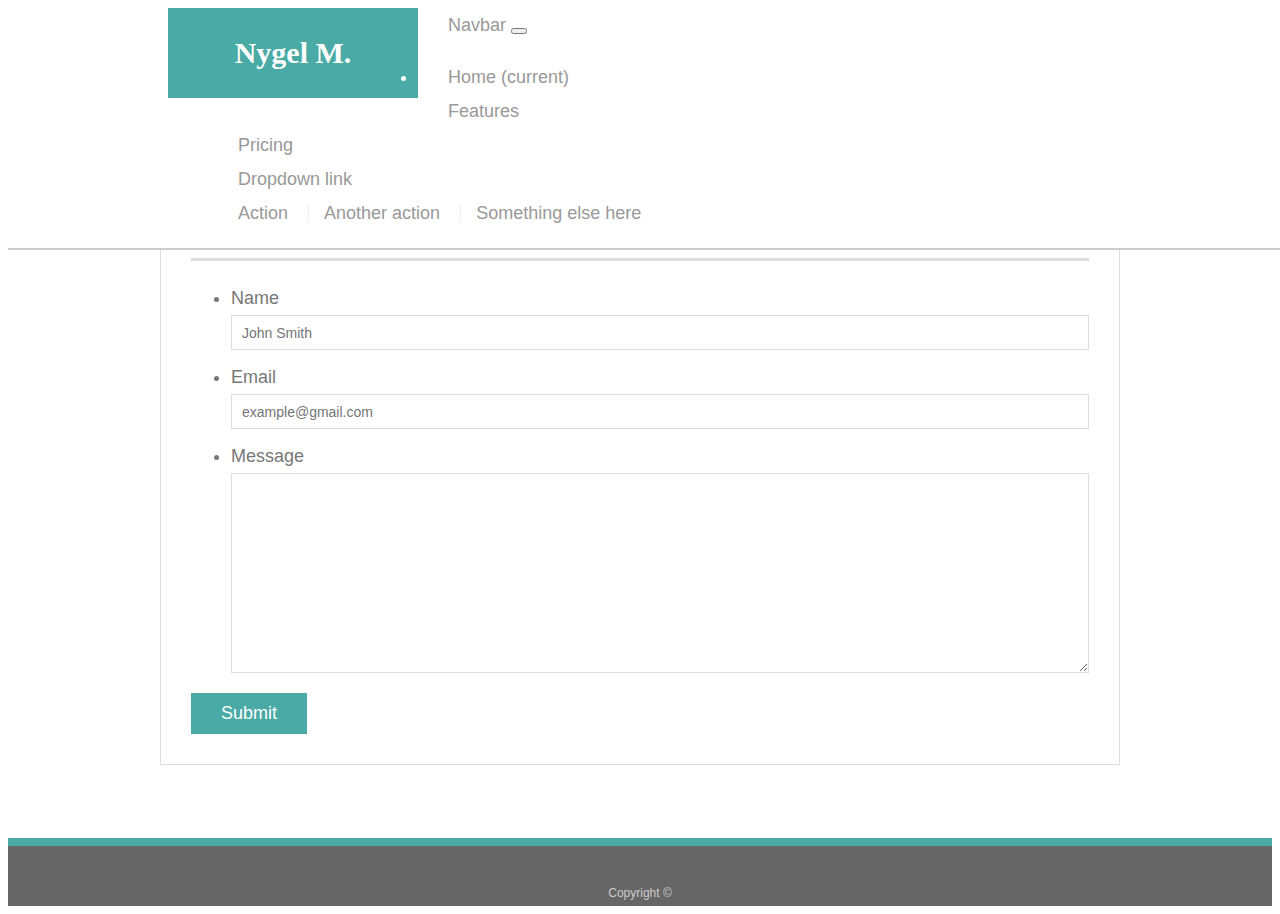
==== contact.html @ 9c27a266 "Add files via upload" ====
<!DOCTYPE html>
<html>

<head>
    <meta charset="utf-8" />
    <meta http-equiv="X-UA-Compatible" content="IE=edge">
    <title>Page Title</title>
    <meta name="viewport" content="width=device-width, initial-scale=1">
    <link rel="stylesheet" type="text/css" href="assets/css/style.css" />
    <link rel="stylesheet" href="https://stackpath.bootstrapcdn.com/bootstrap/4.2.1/css/bootstrap.min.css" integrity="sha384-GJzZqFGwb1QTTN6wy59ffF1BuGJpLSa9DkKMp0DgiMDm4iYMj70gZWKYbI706tWS"
        crossorigin="anonymous">

</head>

<body>
    <header id="masthead">
        <div class="container">
            <a href="index.html" id="logo">Nygel M. Porterfield</a>
            <!-- bootstrap Nav -->
            <div class="NavBar">
                <nav class="navbar navbar-expand-lg navbar-light bg-light">
                    <a class="navbar-brand" href="#">Navbar</a>
                    <button class="navbar-toggler" type="button" data-toggle="collapse" data-target="#navbarNavDropdown"
                        aria-controls="navbarNavDropdown" aria-expanded="false" aria-label="Toggle navigation">
                        <span class="navbar-toggler-icon"></span>
                    </button>
                    <div class="collapse navbar-collapse" id="navbarNavDropdown">
                        <ul class="navbar-nav">
                            <li class="nav-item active">
                                <a class="nav-link" href="#">Home <span class="sr-only">(current)</span></a>
                            </li>
                            <li class="nav-item">
                                <a class="nav-link" href="#">Features</a>
                            </li>
                            <li class="nav-item">
                                <a class="nav-link" href="#">Pricing</a>
                            </li>
                            <li class="nav-item dropdown">
                                <a class="nav-link dropdown-toggle" href="#" id="navbarDropdownMenuLink" role="button"
                                    data-toggle="dropdown" aria-haspopup="true" aria-expanded="false">
                                    Dropdown link
                                </a>
                                <div class="dropdown-menu" aria-labelledby="navbarDropdownMenuLink">
                                    <a class="dropdown-item" href="#">Action</a>
                                    <a class="dropdown-item" href="#">Another action</a>
                                    <a class="dropdown-item" href="#">Something else here</a>
                                </div>
                            </li>
                        </ul>
                    </div>
                </nav>
            </div>
            <!-- Nav end -->
        </div>
    </header>

    <div id="main-container" class="container">
        <section class="main-section">
            <h1>Contact</h1>

            <form id="contact-form">
                <ul>
                    <li>
                        <label for="name">Name</label>
                        <input type="text" id="name" name="name" placeholder="John Smith" required="required">
                    </li>
                    <li>
                        <label for="email">Email</label>
                        <input type="email" id="email" name="email" placeholder="example@gmail.com" required="required">
                    </li>
                    <li>
                        <label for="message">Message</label>
                        <textarea id="message" name="message" required="required"></textarea>
                    </li>
                </ul>
                <input type="submit">
            </form>

        </section>

    </div>

    <footer>
        <div class="container">
            Copyright &copy;
        </div>
    </footer>
</body>

</html>
---- assets/css/style.css ----
body {
    font-family: Arial, "Helvetica Neue", Helvetica, sans-serif;
    font-size: 18px;
    line-height: 34px;
    color: #777777;
  }
  
  * {
    box-sizing: border-box;
  }
  
  /* general */
  
  .container {
    width: 100%;
    max-width: 960px;
    margin: 0 auto;
    clear: both;
  }
  
  h1,
  h2,
  h3,
  p {
    margin-bottom: 20px;
  }
  
  p:last-child {
    margin-bottom: 0;
  }
  
  h1,
  h2,
  h3 {
    font-family: Georgia, Times, "Times New Roman", serif;
    font-weight: 700;
    color: #4aaaa5;
  }
  
  h1 {
    padding-bottom: 20px;
    font-size: 30px;
    line-height: 49px;
    border-bottom: 3px solid #dddddd;
  }
  
  h2,
  h3 {
    font-size: 22px;
  }
  
  /* header */
  
  #masthead {
    position: fixed;
    z-index: 99;
    width: 100%;
    margin: 0 0 30px;
    overflow: auto;
    color: #ffffff;
    background: #ffffff;
    border-bottom: 2px solid #cccccc;
  }
  
  #logo {
    float: left;
    width: 250px;
    height: 90px;
    font-family: Georgia, Times, "Times New Roman", serif;
    font-size: 30px;
    font-weight: 700;
    line-height: 90px;
    color: #ffffff;
    text-align: center;
    text-decoration: none;
    background: #4aaaa5;
  }
  
  #NavBar {
    float: right;
    margin-top: 25px;
  }
  
  nav a {
    display: inline-block;
    padding-left: 15px;
    margin-left: 15px;
    line-height: 18px;
    color: #999;
    text-decoration: none;
    border-left: 1px solid #efefef;
  }
  
  nav a:first-child {
    border-left: 0 none;
  }
  
  /* footer */
  
  footer {
    padding: 30px 0;
    clear: both;
    font-size: 12px;
    color: #ffffff;
    color: #cccccc;
    text-align: center;
    background: #666666;
    border-top: 8px solid #4aaaa5;
    height: 50px;
  }
  
  h3, h2 {
    padding-bottom: 20px;
    margin-bottom: 15px;
    line-height: 22px;
    border-bottom: 2px solid #eeeeee;
  }
  
  /* main */
  
  #main-container {
    padding-top: 130px;
    min-height: calc(100vh - 70px);
  }
  
  .main-section {
    float: left;
    width: 100%;
    max-width: 960px;
    padding: 30px;
    margin: 0 0 40px;
    background: #ffffff;
    border: 1px solid #dddddd;
  }
  
  /* portfolio page */
  
  .work {
    position: relative;
    float: left;
    width: 274px;
    margin: 20px 0 25px;
    overflow: auto;
  }
  
  .work:nth-child(even) {
    margin-right: 40px;
  }
  
  .work img {
    width: 100%;
    border: 0 none;
    opacity: 0.8;
  }
  
  .work h3 {
    position: absolute;
    bottom: 20px;
    width: 100%;
    padding: 15px;
    margin-bottom: 0;
    font-weight: 300;
    line-height: 30px;
    color: #ffffff;
    text-align: center;
    background: #4aaaa5;
    border-bottom: 0;
  }
  

  .auth-image {
    float: left;
    width: 200px;
    height: auto;
    margin-top: 10px;
    margin-right: 25px;
  }
  
  /* contact page */
  
  #contact-form ul {
    margin-bottom: 20px;
  }
  
  #contact-form li {
    margin-bottom: 10px;
  }
  
  label,
  input[type=text],
  input[type=email],
  textarea {
    display: block;
    width: 100%;
  }
  
  input[type=text],
  input[type=email],
  textarea {
    height: 35px;
    padding: 0 10px;
    font-size: 14px;
    border: 1px solid #dddddd;
  }
  
  textarea {
    height: 200px;
  }
  
  input[type=submit] {
    padding: 10px 30px;
    font-size: 18px;
    color: #ffffff;
    cursor: pointer;
    background: #4aaaa5;
    border: 0 none;}

@media screen and (max-width:1200px){
  /* body {background-color:white;width:100%; padding-left: 1px;padding-right:1px;color: white;border-color: slategray;border: slategray;border-style: solid;} */
  .main-section {background-color:white;width:100%; padding-left: 1px;padding-right:1px;color: black;border-color:slategray;}
  #logo {background-color: #4aaaa5;color: white;}
  h3 {background-color: white;}

@media screen and (max-width:900px) {
    /* body {background-color: black;width:100%; padding-left: 1px;padding-right:1px;color: white;border-color: slategray;border: slategray;border-style: solid;} */
    .main-section {background-color:black;width:100%; padding-left: 1px;padding-right:1px;color: white;border-color:slategray;}
    #logo {background-color: black;color:white;}
    h3 {background-color: black;color:white;}
};

  @media screen and (max-width:768px){
    /* body {background-color:black;width:100%; padding-left: 1px;padding-right:1px;color: white;border-color: slategray;border: slategray;border-style: solid;} */
    .main-section {background-color:black;width:100%; padding-left: 1px;padding-right:1px;color: white;border-color:slategray;}
    #logo {background-color: black;color: white;}
    h3 {background-color: black;}

@media all and (max-width:480px){
  /* body {background-color:black;width:100%; padding-left: 1px;padding-right:1px;color: white;border-color: slategray;border: slategray;border-style: solid;} */
  .main-section {background-color:black;width:100%; padding-left: 1px;padding-right:1px;color: white;border-color:slategray;}
  #logo {background-color: black;color: white;}
  h3 {background-color: black};
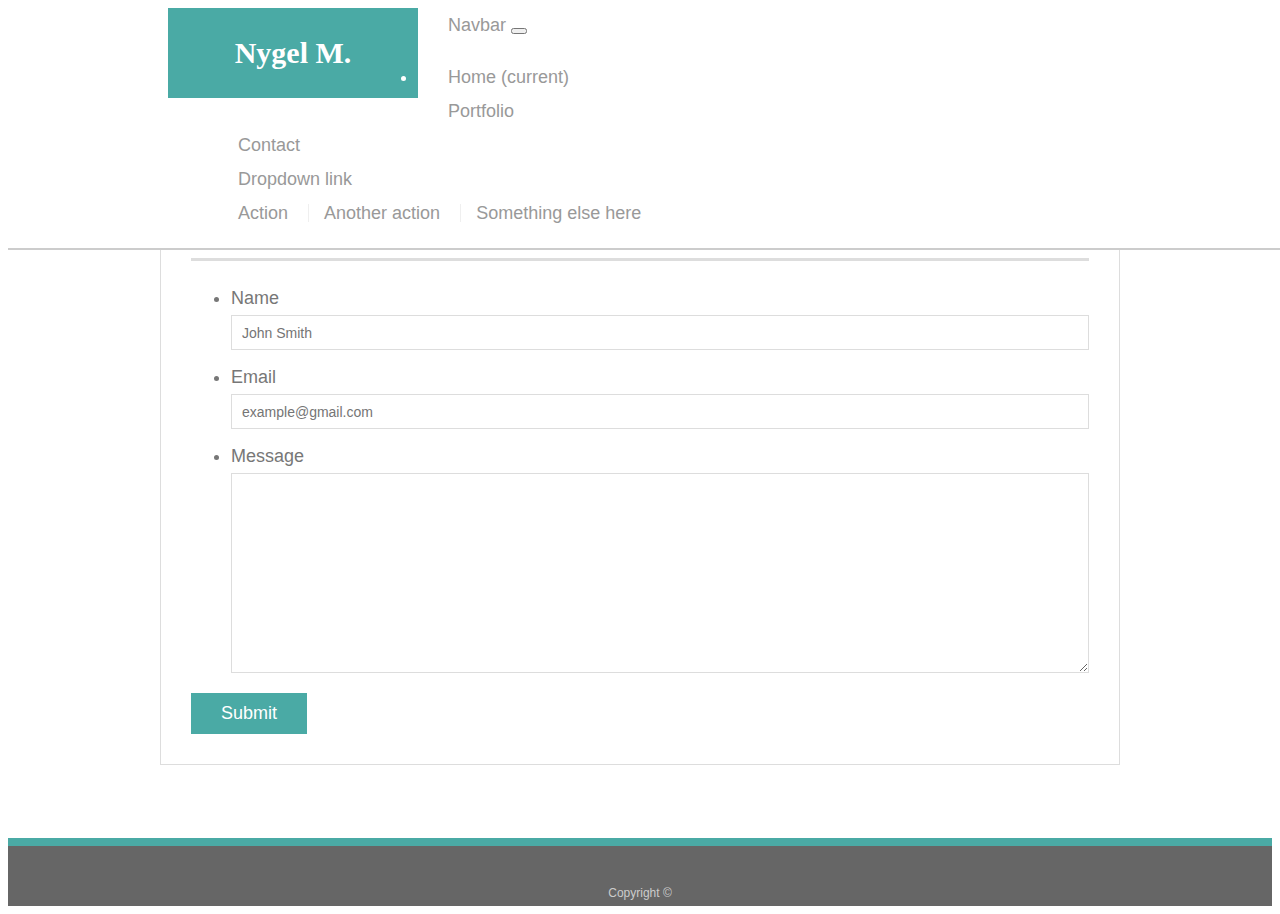
==== commit 458e2fc6: "Add files via upload" ====
--- a/contact.html
+++ b/contact.html
@@ -27,13 +27,13 @@
                     <div class="collapse navbar-collapse" id="navbarNavDropdown">
                         <ul class="navbar-nav">
                             <li class="nav-item active">
-                                <a class="nav-link" href="#">Home <span class="sr-only">(current)</span></a>
+                                <a class="nav-link" href="index.html">Home <span class="sr-only">(current)</span></a>
                             </li>
                             <li class="nav-item">
-                                <a class="nav-link" href="#">Features</a>
+                                <a class="nav-link" href="portfolio.html">Portfolio</a>
                             </li>
                             <li class="nav-item">
-                                <a class="nav-link" href="#">Pricing</a>
+                                <a class="nav-link" href="contact.html">Contact</a>
                             </li>
                             <li class="nav-item dropdown">
                                 <a class="nav-link dropdown-toggle" href="#" id="navbarDropdownMenuLink" role="button"
--- a/assets/css/style.css
+++ b/assets/css/style.css
@@ -216,26 +216,27 @@
     border: 0 none;}
 
 @media screen and (max-width:1200px){
-  /* body {background-color:white;width:100%; padding-left: 1px;padding-right:1px;color: white;border-color: slategray;border: slategray;border-style: solid;} */
+  body {background-color:white;width:100%; padding-left: 1px;padding-right:1px;color: white;border-color: slategray;border: slategray;border-style: solid;}
   .main-section {background-color:white;width:100%; padding-left: 1px;padding-right:1px;color: black;border-color:slategray;}
   #logo {background-color: #4aaaa5;color: white;}
   h3 {background-color: white;}
 
 @media screen and (max-width:900px) {
-    /* body {background-color: black;width:100%; padding-left: 1px;padding-right:1px;color: white;border-color: slategray;border: slategray;border-style: solid;} */
+    body {background-color: black;width:100%; padding-left: 1px;padding-right:1px;color: white;border-color: slategray;border: slategray;border-style: solid;}
     .main-section {background-color:black;width:100%; padding-left: 1px;padding-right:1px;color: white;border-color:slategray;}
     #logo {background-color: black;color:white;}
     h3 {background-color: black;color:white;}
+    #work {float: left;width:50%;}
 };
 
   @media screen and (max-width:768px){
-    /* body {background-color:black;width:100%; padding-left: 1px;padding-right:1px;color: white;border-color: slategray;border: slategray;border-style: solid;} */
+    body {background-color:black;width:100%; padding-left: 1px;padding-right:1px;color: white;border-color: slategray;border: slategray;border-style: solid;}
     .main-section {background-color:black;width:100%; padding-left: 1px;padding-right:1px;color: white;border-color:slategray;}
     #logo {background-color: black;color: white;}
     h3 {background-color: black;}
 
-@media all and (max-width:480px){
-  /* body {background-color:black;width:100%; padding-left: 1px;padding-right:1px;color: white;border-color: slategray;border: slategray;border-style: solid;} */
+@media screen and (max-width:480px){
+  body {background-color:black;width:100%; padding-left: 1px;padding-right:1px;color: white;border-color: slategray;border: slategray;border-style: solid;}
   .main-section {background-color:black;width:100%; padding-left: 1px;padding-right:1px;color: white;border-color:slategray;}
   #logo {background-color: black;color: white;}
-  h3 {background-color: black};+  h3 {background-color: black}